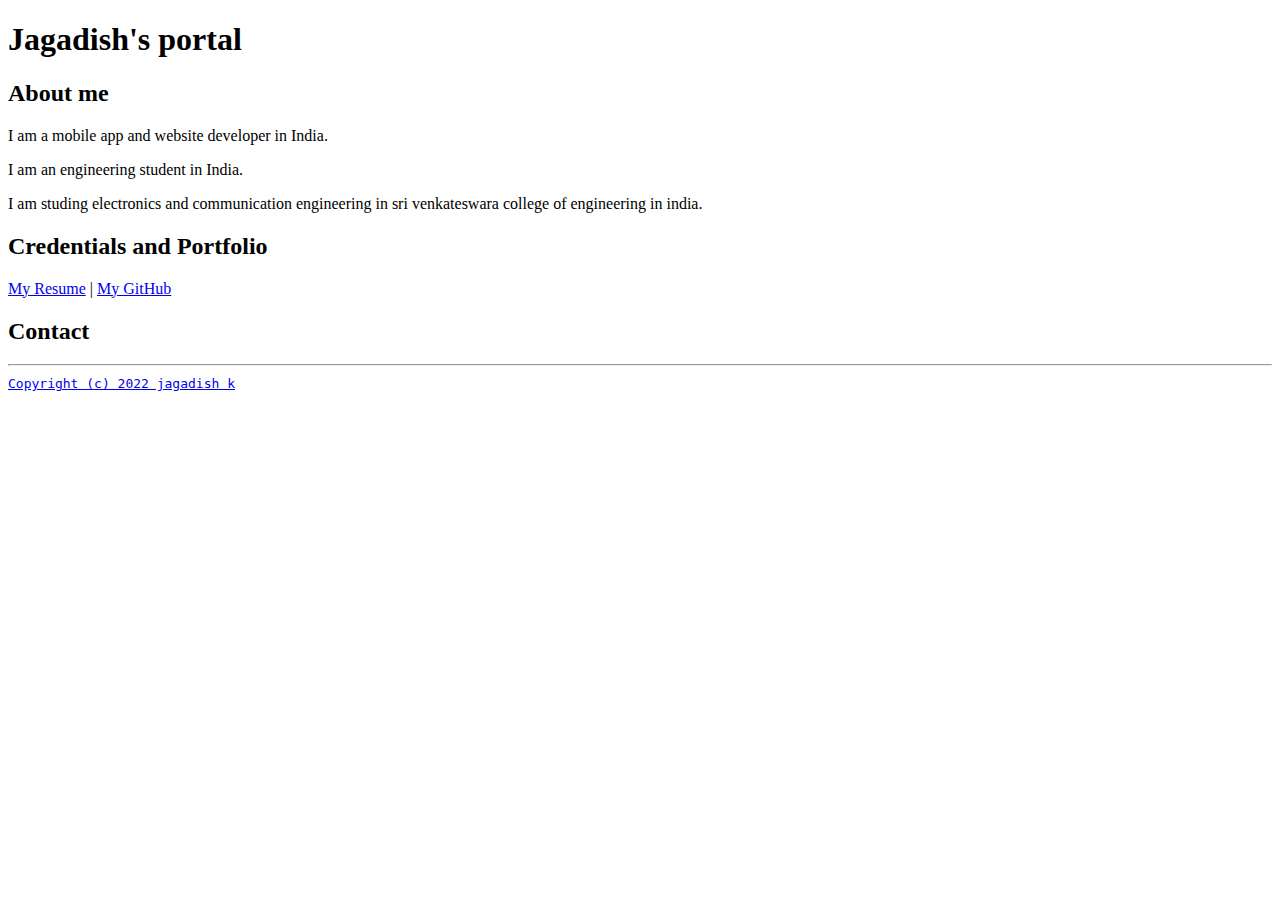
==== index.html @ 2d7a5d9d "Add files via upload" ====
<!doctype html>

<!-- this is a comment for human! -->

<html lang="en">

  <header>
    <link rel="stylesheet" href="css/master.css">
   <title>jagadish's portal</title>
<link rel="FaviconIcon" href="favicon.ico" type="image/x-icon">
<link rel="shortcut" href="favicon.ico" type="image/x-icon">
<meta name="viewport" content="width-device-width, initial-scale-1,shrink-to-fit-no">
<meta nam="name" content="jagadish's Portal">
<meta name="robots" content="noindex,nofollow">
<h1>Jagadish's portal</h1>
<h2>About me</h2>
<p>I am a mobile app and website developer in India. </p>
<p>I am an engineering student in India. </p>
<p>I am studing electronics and communication engineering in sri venkateswara college of engineering in india. </p>
<h2>Credentials and Portfolio</h2>

<p><a href="resume.html">My Resume</a> | <a href="https://github.com/jagadish">My GitHub</a></p>
<h2>Contact</h2>

<p><a href="Email:<a href=" jagadish38067@gmail.com jagadish38067@gmail.com</p>
  </body>

  <footer>
   <hr>
   <code>Copyright (c) 2022 jagadish k </code>
  </footer>

</html>
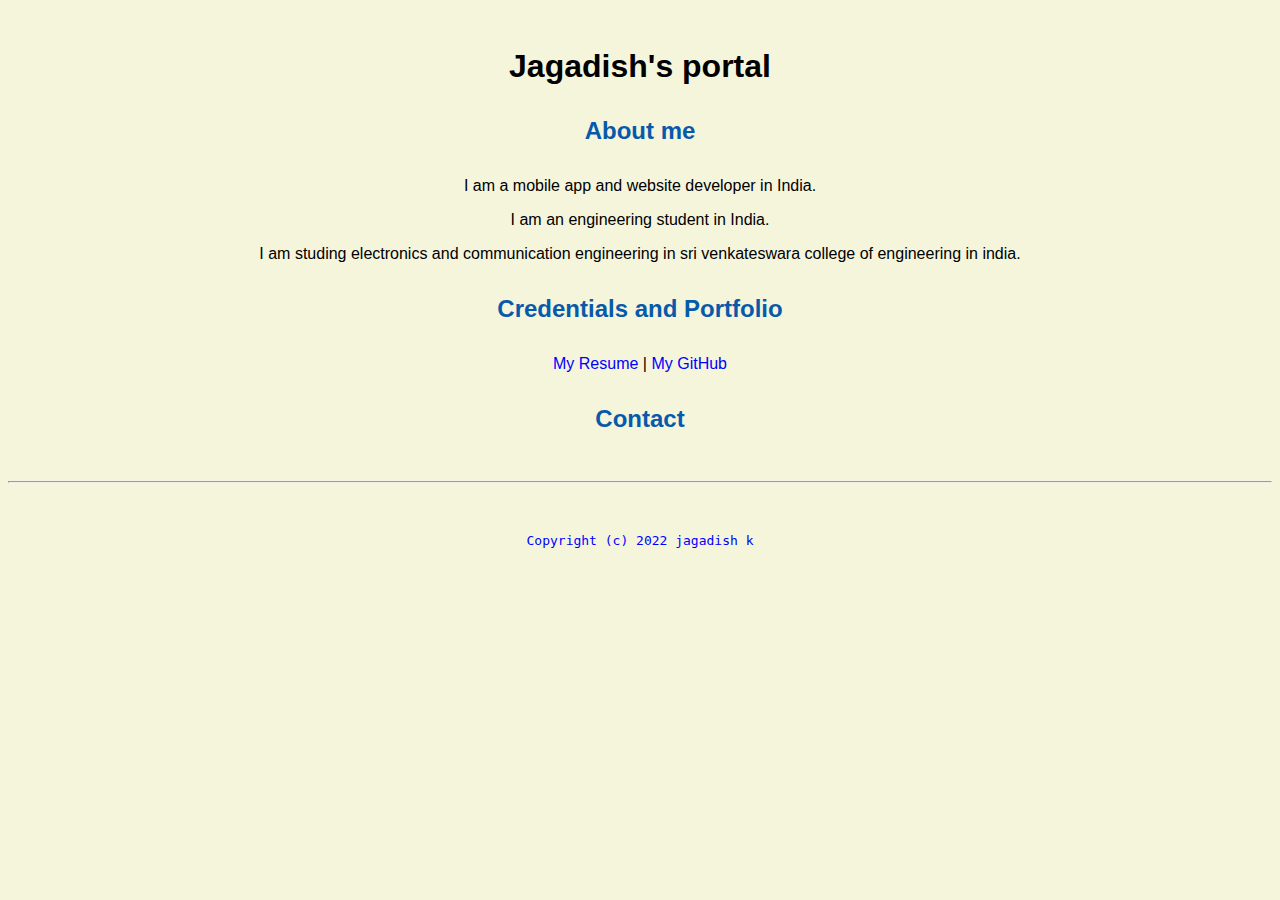
==== commit 4a38b0b6: "Update index.html" ====
--- a/index.html
+++ b/index.html
@@ -11,7 +11,6 @@
 <link rel="shortcut" href="favicon.ico" type="image/x-icon">
 <meta name="viewport" content="width-device-width, initial-scale-1,shrink-to-fit-no">
 <meta nam="name" content="jagadish's Portal">
-<meta name="robots" content="noindex,nofollow">
 <h1>Jagadish's portal</h1>
 <h2>About me</h2>
 <p>I am a mobile app and website developer in India. </p>
--- a/css/master.css
+++ b/css/master.css
@@ -0,0 +1,66 @@
+/* Cascading stylesheet for the website */
+
+/* Text inside these asterisks and slashes are comments for human */
+
+  a {
+    color: blue;/* set the text color to blue here */
+    text-decoration: none; /* This means we do not want hyperlinks to be underlined */
+  }
+
+  a:hover {
+    color: red;/* set the text color to red here */
+    text-decoration: none; /* This means we do not want hyperlinks to be underlined */
+  }
+
+  body {
+    background-color: beige; /* set the background color here */
+  colour:black;  /* set the text color to black here */
+  font-family: Arial, Helvetica, sans-serif;  /* set the font here */
+  text-align: center; /* set the text alignment here */
+   }
+
+  footer {
+    margin-top: 2rem;
+    margin-bottom: 2rem;
+  }
+
+  h1 {
+    margin-bottom: 0.5rem;
+    margin-top: 3rem;
+   }
+
+  h2 {
+  color: #075AAB;
+
+   /* set the text color of to #075AAB here */
+    /* set both the bottom margin and top margin to 2.5rem here */
+    margin-top: 2rem;
+    margin-bottom: 2rem;
+
+   }
+
+  h3 {
+    margin-bottom: 0;
+    margin-top: 2rem;
+  }
+
+  h4 {
+    margin-bottom: 1rem;
+    margin-top: 0.5rem;
+  }
+
+  h5 {
+    margin-top: 0.5rem;
+  }
+
+  hr {
+    margin-bottom: 3rem;
+    margin-top: 3rem;
+  }
+
+  /* this controls how the bullet points in the resume page looks */
+  ul {
+    display: table;
+    margin: 0 auto;
+    text-align: left;
+  }
